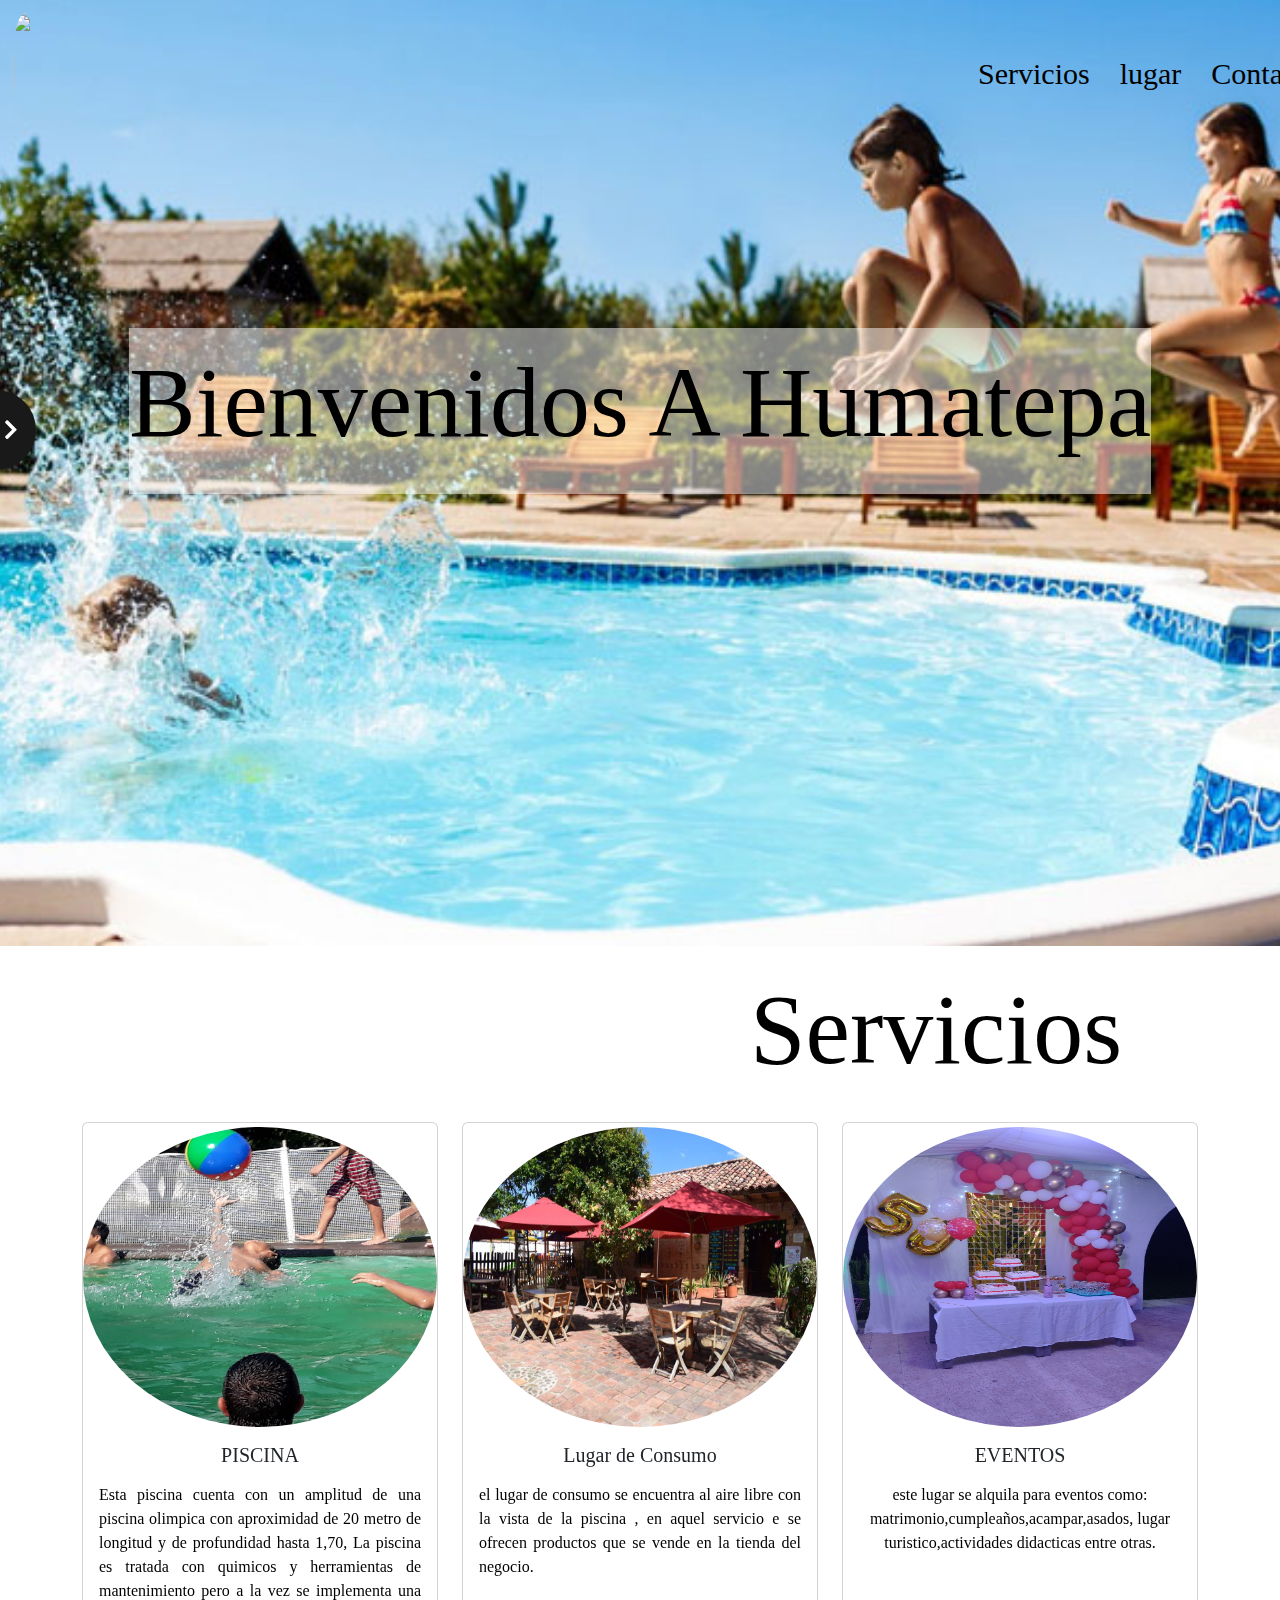
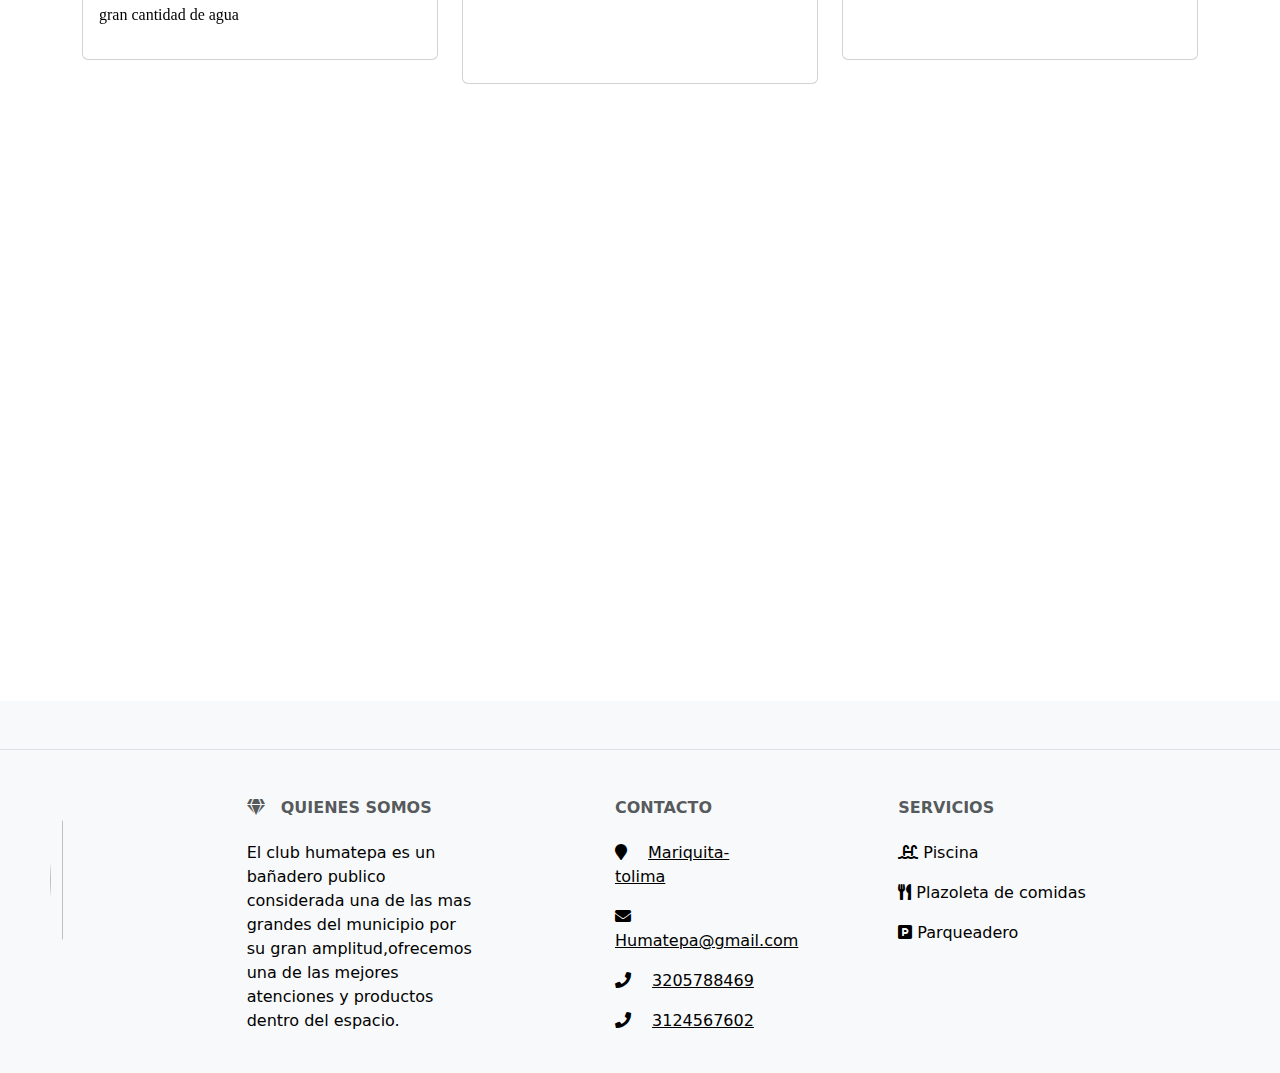
==== index.html @ 8a26dda5 "Add files via upload" ====
<!DOCTYPE html>
	<html>
	<head>
		<meta charset="utf-8">
		<meta name="viewport" content="width=device-width, initial-scale=1">
    <link rel="icon" type="image/png" href="imagenes/LOGO.png">
    		  <link href="https://cdn.jsdelivr.net/npm/bootstrap@5.3.3/dist/css/bootstrap.min.css" rel="stylesheet">
  <script src="https://cdn.jsdelivr.net/npm/bootstrap@5.3.3/dist/js/bootstrap.bundle.min.js"></script>
  <link rel="stylesheet" type="text/css" href="estilo.css">
 <meta charset="UTF-8">
  <meta name="viewport" content="width=device-width, user-scalable=no, initial-scale=1.0, maximum-scale=1.0, minimum-scale=1.0">

  <!-- Estilos -->
  <link rel="stylesheet" href="estilos.css">

  <!-- Iconos -->
  <link rel="stylesheet" href="https://use.fontawesome.com/releases/v5.1.0/css/all.css">

  
</head>
<body>
  
  <ul id="redes-sociales">
      <a class="menu-button" href="#redes-sociales" title="Abrir | Síguenos en Nuestras Redes Sociales">
          <i class="fas fa-chevron-right"></i>
      </a>
      <a class="menu-button" href="#0" title="Cerrar | Síguenos en Nuestras Redes Sociales">
          <i class="fas fa-chevron-left"></i>
      </a>

      <li class="menu-item item-instagram">
          <a href="https://www.instagram.com/#">
              <i class="fab fa-instagram"></i>
          </a>
      </li>
      <li class="menu-item item-facebook">
          <a href="https://www.facebook.com/?locale=es_LA#">
              <i class="fab fa-facebook-square"></i>
          </a>
      </li>
      <li class="menu-item item-twiter">
          <a href="https://twitter.com/?lang=es#">
              <i class="fab fa-twitter-square"></i>
          </a>
      </li>
      <li class="menu-item item-cel">
          <a href="https://api.whatsapp.com/send/?phone=3208707363&text=Me+gustar%C3%ADa+saber+el+precio+del+coche&type=phone_number&app_absent=0#">
              <i class="fas fa-phone-square"></i>
          </a>
      </li>
  </ul>

	</head>

	<body>
		<header>
	<nav class="navbar navbar-expand-sm ">
  <div class="container-fluid">
    <a class="navbar-brand" href="javascript:void(0)"><img class="qw" src="imagenes/LOGO.png" width="130%" height="120px" ></a>
    <button class="navbar-toggler" type="button" data-bs-toggle="collapse" data-bs-target="#mynavbar">
      <span class="navbar-toggler-icon"></span>
    </button>
    <div class="collapse navbar-collapse" id="mynavbar">
      <ul class="navbar-nav me-auto">
        
        <li class="nav-item">
          <a class="nav-linku" href="servicios.html">Servicios</a>
        </li>
        <li class="nav-item">
          <a class="nav-linke" href="lugar.html">lugar</a>
        </li>
        <li class="nav-item">
          <a class="nav-linki" href="Contactenos.html">Contactenos</a>
        </li>
          
      </ul>
      <form class="d-flex">
        <input class="form-control me-2" type="text" placeholder="Search">
        <button class="btn btn-primary" type="button">Search</button>
      </form>
    </div>
  </div>
</nav>
</header>
<div>
  </div>
<div class="cuadro">

  <div class="textoc">

   <p>Bienvenidos A Humatepa</p>
    
  </div>


</div>
<br>
<h1>Servicios</h1>

  <!-- Inner -->
  
  <div class="carousel-inner py-4">
    <!-- Single item -->
    <div class="carousel-item active">
      <div class="container">
        <div class="row">
          <div class="col-lg-4">
            <div class="card">
              <img class="ñ" 
                src="imagenes/piscina.jpg"
                class="card-img-top"
                alt="Waterfall"
              />
              <div class="card-body">
                <center><h5 class="card-title">PISCINA</h5></center>
                <p class="card-text">
                  <p>Esta piscina cuenta con un amplitud de una piscina olimpica con aproximidad de 20 metro de longitud y de profundidad hasta 1,70, La piscina es tratada con quimicos y herramientas de mantenimiento pero a la vez se implementa una gran cantidad de agua </p>
                 
              </div>
            </div>
          </div>  

          <div class="col-lg-4 d-none d-lg-block">
            <div class="card">
              <img class="ñ" 
                src="imagenes/plazo.jpg"<
                class="card-img-top"
                alt="Sunset Over the Sea"
              />
              <div class="card-body">
                <center><h5 class="card-title">Lugar de Consumo</h5></center>
                <p class="card-text">
               <p>el lugar de consumo se encuentra  al aire libre con la vista de la piscina , en aquel servicio e se ofrecen productos  que se vende en la tienda del negocio.<br><br><br><br></p>
              </div>
            </div>
          </div>

          <div class="col-lg-4 d-none d-lg-block">
            <div class="card">
              <img class="ñ" 
              src="imagenes/eventos.jpg">
            
              <div class="card-body">
                <center><h5 class="card-title">EVENTOS</h5><center>
                <p class="card-text">
                <p>este lugar se alquila para eventos como:  matrimonio,cumpleaños,acampar,asados, lugar turistico,actividades didacticas entre otras.<br><br><br><br></p>
                
              </div>
            </div>
          </div>
        </div>
      </div>
    </div>
    <br><br><br><br><br><br><br><br><br><br><br><br><br><br><br><br><br><br><br><br><br><br><br><br><br><br><br>

     <iframe class="mapa" src="https://www.google.com/maps/embed?pb=!1m18!1m12!1m3!1d3973.3712854910145!2d-74.8966099!3d5.2042024!2m3!1f0!2f0!3f0!3m2!1i1024!2i768!4f13.1!3m3!1m2!1s0x8e40b5f4a525b23b%3A0xae070fa4fd0e39b1!2sPISCINA%20MUNICIPAL%20ESCUELA!5e0!3m2!1ses-419!2sco!4v1710727086634!5m2!1ses-419!2sco" width="700" height="500" style="border:0px;" allowfullscreen="" loading="lazy" referrerpolicy="no-referrer-when-downgrade"></iframe>


    <!-- Single item -->
    <div class="carousel-item">
      <div class="container">
        <div class="row">
          <div class="col-lg-4 col-md-12">
            <div class="card">
              <img
                src="https://mdbcdn.b-cdn.net/img/new/standard/nature/184.webp"
                class="card-img-top"
                alt="Fissure in Sandstone"
              />
              <div class="card-body">
                <h5 class="card-title">Card title</h5>
                <p class="card-text">
                  Some quick example text to build on the card title and make up the bulk
                  of the card's content.
                </p>
                <a href="#!" class="btn btn-primary">Button</a>
              </div>
            </div>
          </div>

          <div class="col-lg-4 d-none d-lg-block">
            <div class="card">
              <img
                src="https://mdbcdn.b-cdn.net/img/new/standard/nature/185.webp"
                class="card-img-top"
                alt="Storm Clouds"
              />
              <div class="card-body">
                <h5 class="card-title">Card title</h5>
                <p class="card-text">
                  Some quick example text to build on the card title and make up the bulk
                  of the card's content.
                </p>
                <a href="#!" class="btn btn-primary">Button</a>
              </div>
            </div>
          </div>

          <div class="col-lg-4 d-none d-lg-block">
            <div class="card">
              <img
                src="https://mdbcdn.b-cdn.net/img/new/standard/nature/186.webp"
                class="card-img-top"
                alt="Hot Air Balloons"
              />
              <div class="card-body">
                <h5 class="card-title">Card title</h5>
                <p class="card-text">
                  Some quick example text to build on the card title and make up the bulk
                  of the card's content.
                </p>
                <a href="#!" class="btn btn-primary">Button</a>
              </div>
            </div>
          </div>
        </div>
      </div>
    </div>

    <!-- Single item -->
    <div class="carousel-item">
      <div class="container">
        <div class="row">
          <div class="col-lg-4 col-md-12">
            <div class="card">
              <img
                src="https://mdbcdn.b-cdn.net/img/new/standard/nature/184.webp"
                class="card-img-top"
                alt="Fissure in Sandstone"
              />
              <div class="card-body">
                <h5 class="card-title">Card title</h5>
                <p class="card-text">
                  Some quick example text to build on the card title and make up the bulk
                  of the card's content.
                </p>
                <a href="#!" class="btn btn-primary">Button</a>
              </div>
            </div>
          </div>

          <div class="col-lg-4 d-none d-lg-block">
            <div class="card">
              <img
                src="https://mdbcdn.b-cdn.net/img/new/standard/nature/185.webp"
                class="card-img-top"
                alt="Storm Clouds"
              />
              <div class="card-body">
                <h5 class="card-title">Card title</h5>
                <p class="card-text">
                  Some quick example text to build on the card title and make up the bulk
                  of the card's content.
                </p>
                <a href="#!" class="btn btn-primary">Button</a>
              </div>
            </div>
          </div>

          <div class="col-lg-4 d-none d-lg-block">
            <div class="card">
              <img
                src="https://mdbcdn.b-cdn.net/img/new/standard/nature/186.webp"
                class="card-img-top"
                alt="Hot Air Balloons"
              />
              <div class="card-body">
                <h5 class="card-title">Card title</h5>
                <p class="card-text">
                  Some quick example text to build on the card title and make up the bulk
                  of the card's content.
                </p>
                <a href="#!" class="btn btn-primary">Button</a>
              </div>
            </div>
          </div>
        </div>
      </div>
    </div>

    <!-- Single item -->
    <div class="carousel-item">
      <div class="container">
        <div class="row">
          <div class="col-lg-4 col-md-12 mb-4 mb-lg-0">
            <div class="card">
              <img
                src="https://mdbcdn.b-cdn.net/img/new/standard/nature/187.webp"
                class="card-img-top"
                alt="Peaks Against the Starry Sky"
              />
              <div class="card-body">
                <h5 class="card-title">Card title</h5>
                <p class="card-text">
                  Some quick example text to build on the card title and make up the bulk
                  of the card's content.
                </p>
                <a href="#!" class="btn btn-primary">Button</a>
              </div>
            </div>
          </div>

          <div class="col-lg-4 mb-4 mb-lg-0 d-none d-lg-block">
            <div class="card">
              <img
                src="https://mdbcdn.b-cdn.net/img/new/standard/nature/188.webp"
                class="card-img-top"
                alt="Bridge Over Water"
              />
              <div class="card-body">
                <h5 class="card-title">Card title</h5>
                <p class="card-text">
                  Some quick example text to build on the card title and make up the bulk
                  of the card's content.
                </p>
                <a href="#!" class="btn btn-primary">Button</a>
              </div>
            </div>
          </div>

          <div class="col-lg-4 mb-4 mb-lg-0 d-none d-lg-block">
            <div class="card">
              <img
                src="https://mdbcdn.b-cdn.net/img/new/standard/nature/189.webp"
                class="card-img-top"
                alt="Purbeck Heritage Coast"
              />
              <div class="card-body">
                <h5 class="card-title">Card title</h5>
                <p class="card-text">
                  Some quick example text to build on the card title and make up the bulk
                  of the card's content.
                </p>
                <a href="#!" class="btn btn-primary">Button</a>
              </div>
            </div>
          </div>
        </div>
      </div>
    </div>
  </div>
  <!-- Inner -->
</div>
<!-- Carousel wrapper -->
 
<!-- Footer -->
<footer class="text-center text-lg-start bg-body-tertiary text-muted">
  <!-- Section: Social media -->
  <section class="d-flex justify-content-center justify-content-lg-between p-4 border-bottom">
    <!-- Left -->
    <div class="me-5 d-none d-lg-block">
      <span></span>
    </div>
    <!-- Left -->

    <!-- Right -->
    
    <!-- Right -->
  </section>
  <!-- Section: Social media -->

  <!-- Section: Links  -->
  <img class="logo2" src="imagenes/LOGO.png">
  <section class="">
    <div class="container text-center text-md-start mt-5">
      <!-- Grid row -->
      <div class="row mt-3">
        <!-- Grid column -->
        <div class="col-md-3 col-lg-4 col-xl-3 mx-auto mb-4">
          <!-- Content -->
          <h6 class="text-uppercase fw-bold mb-4">
            <i class="fas fa-gem me-3"></i>Quienes Somos
          </h6>
          <p>
          El club humatepa es un bañadero publico considerada una de las mas grandes del municipio por su gran amplitud,ofrecemos una de las mejores atenciones y productos dentro del espacio.
          </p>
        </div>
        <!-- Grid column -->

        <!-- Grid column -->
        <div class="col-md-2 col-lg-2 col-xl-2 mx-auto mb-4">
          <!-- Links -->
          <h6 class="text-uppercase fw-bold mb-4">
            Contacto
          </h6>
          <p>
            <p><i class="fas fa-map-marker me-3"></i> <a href="https://www.google.com/maps/place/PISCINA+MUNICIPAL+ESCUELA/@5.2042077,-74.8991902,17z/data=!3m1!4b1!4m6!3m5!1s0x8e40b5f4a525b23b:0xae070fa4fd0e39b1!8m2!3d5.2042024!4d-74.8966099!16s%2Fg%2F11dxsmp6d1?entry=ttu#!" class="text-reset">Mariquita-tolima</a>
          </p>
          <p>
            <p><i class="fas fa-envelope me-3"></i><a href="https://www.google.com/intl/es-419/gmail/about/" class="text-reset">Humatepa@gmail.com</a>
          </p>
          <p>
             <p><i class="fas fa-phone me-3"></i> <a href="https://web.whatsapp.com/#!" class="text-reset">3205788469</a>
          </p>
          <p>
            <p><i class="fas fa-phone me-3"></i> <a href="https://web.whatsapp.com/#!" class="text-reset">3124567602</a>
          </p>
        </div>
        <!-- Grid column -->

        <!-- Grid column -->
        <div class="col-md-4 col-lg-3 col-xl-3 mx-auto mb-md-0 mb-4">
          <!-- Links -->
          <h6 class="text-uppercase fw-bold mb-4">Servicios</h6>
          <p><i class="fas fa-swimming-pool"></i> Piscina</p>
          <p>
            <i class="fas fa-utensils"></i>
            Plazoleta de comidas
          </p>
          <p><i class="fas fa-parking"></i> Parqueadero</p>
          
        </div>
        <!-- Grid column -->
      </div>
      <!-- Grid row -->
    </div>
  </section>

  </body>
  </html>
---- estilo.css ----
header{
   background-color:  ;

}

.nav-linku{
	color: black  ;
	font-family: Algerian;
    font-size: 30px;
    margin: auto;
    margin-left: 930px;
    text-decoration: none;

	


	
}
.qw{
 border-radius: 50%;
 color: #3CAEF3 ;
 


}

.nav-linke{

	color: black  ;
	font-family: Algerian;
    font-size: 30px;
    margin: auto;
    margin-left:30px;
text-decoration: none;

	
}
.nav-linki{

	 color: black ;
	 font-family: Algerian;
    font-size: 30px;
    margin: auto;
    margin-left: 30px;
    text-decoration: none;


	
}
a:hover{
	text-decoration:underline;
	color: black;


	

}
.carousel-caption{
	margin-top: 90px;

}
.ñ{
	width: 100%;
	height: 300px;
	margin: auto;  
	margin-top: 4px;
	border-radius: 50%;


}
.q{

	width: 0%;
}.
.pa{
	height: 700px;
	width: 200%;
}
.pe{

	width: 100;
}
.cuadro{
	background: url(imagenes/pe.jpg);
	background-size: cover;
	background-position: center;
	width: 100% ;
	height: 1000px;
	align-items: center;
	justify-content: center;
	display: flex;
	margin-top: -200px;



	
}
.textoc{
	margin-top: -70px;
    font-family: Amasis MT Pro Black;
    color: black;
    font-size: 100px;
    border: 10px;
    background-color: rgba(255,255,255,0.5);
    


}
.card-body{
	font-family: algerian;
    text-align:justify; }
.logo2{
width:10% ;
height:200px ;
border-radius:50% ;
float: left;
margin-left: 50px;
margin-top: 30px;

}
.whatsapp {
  position:fixed;
  width:60px;
  height:60px;
  bottom:40px;
  right:40px;
  background-color:#25d366;
  color:#FFF;
  border-radius:50px;
  text-align:center;
  font-size:30px;
  z-index:100;
}

.whatsapp-icon {
  margin-top:13px;
}
#redes-sociales {
    width: auto;
    height: auto;
    position: fixed;
    left: 20px;
    top: 60%;
    margin: -75px 0 0 -75px;
    list-style: none;
    font-size: 200%;
    transform: rotate(90deg);
}

#redes-sociales:not(:target)>a:first-of-type,
#redes-sociales:target>a:last-of-type {
    opacity: 1;
    z-index: 1;
}

#redes-sociales:not(:target)>.fa-chevron-right:before,
#redes-sociales:target>.fa-chevron-left:before {
    opacity: 1;
}

.menu-button {
    opacity: 0;
    width: 80px;
    height: 80px;
    position: absolute;
    left: 50%;
    top: 50%;
    margin: -75px 0 0 -75px;
    border-radius: 50%;
    background: #191919;
    background-size: 100%;
    overflow: hidden;
    text-decoration: none;
    display: flex;
    justify-content: center;
    align-items: center;
    transform: rotate(-90deg);
}

#redes-sociales .fa-chevron-left {
    color: #fff;
    font-size: 22px;
    margin-left: 30px;

    -webkit-transition: all 0.3s ease-out;
    -o-transition: all 0.3s ease-out;
    transition: all 0.3s ease-out;
}

#redes-sociales .fa-chevron-right {
    color: #fff;
    font-size: 22px;
    margin-left: 30px;

    -webkit-transition: all 0.3s ease-out;
    -o-transition: all 0.3s ease-out;
    transition: all 0.3s ease-out;
}

.menu-item {
    width: 50px;
    height: 50px;
    position: absolute;
    left: 55%;
    line-height: 5px;
    margin: -50px 0 0 -55px;
    border-radius: 50%;
    background: #191919;
    z-index: -2;
    transition: all 0.3s ease-out;
}

.menu-item a
 {
    color: #fff;
    position: relative;
    display: block;
    transform: rotate(-90deg);
    margin: auto;
    font-size: 20px;
}

#redes-sociales:target>.menu-item:nth-child(6) {
    transform: rotate(60deg) translateY(-120px) rotate(300deg);
    transition-delay: 0s;
}

#redes-sociales:target>.menu-item:nth-child(5) {
    transform: rotate(20deg) translateY(-120px) rotate(-20deg);
    transition-delay: 0.1s;
}

#redes-sociales:target>.menu-item:nth-child(3) {
    transform: rotate(-20deg) translateY(-120px) rotate(20deg);
    transition-delay: 0.2s;
}

#redes-sociales:target>.menu-item:nth-child(4) {
    transform: rotate(-60deg) translateY(-120px) rotate(60deg);
    transition-delay: 0.3s;
}

.menu-item.item-facebook {
    background: #3b5998;
}

.menu-item.item-facebook:hover {
    box-shadow: 5px 0 20px #3b5998;
}

.menu-item.item-instagram {
    background: radial-gradient(circle at 100% 107%, #fdf497 0%, #fdf497 5%, #fd5949 45%,#d6249f 60%,#285AEB 90%) #d6249f;
}

.menu-item.item-instagram:hover {
    box-shadow: 5px 0 20px #fd5949;
}

.menu-item.item-twiter {
    background: #55acee;
}

.menu-item.item-twiter:hover {
    box-shadow: 5px 0 20px #55acee;
}

.menu-item.item-cel {
    background: #4dc247;
}

.menu-item.item-cel:hover {
    box-shadow: 5px 0 20px #4dc247;
}
.card-img-top{
	margin-left: 80PX;

}
.mapa{
 margin-left: 700px;
 border-radius: 50%;




}

h1{
    font-size: 100px;
    margin-left: 750px;
    float: left;
    color: black;
    font-family:Amasis MT Pro Black ;
}
.container2{

margin-left: 400px;
}
.session-title {
  padding: 30px;
  margin: 0px;
}
.session-title h2 {
  width: 100%;
  text-align: center;
  font-size: 1.8rem;
  color: whIT;
}
.session-title p {
  width: 100%;
  text-align: center;
  font-size: 0.9rem;
  color: ;
  
}

.cf-container {
  margin-top: 5%;
}
.cf-container .form-row {
  margin-bottom: 20px;
}
.cf-container .form-row label {
  font-weight: 600;
  font-size: 0.93rem;
  margin- 4px;
}
.cf-container .form-row .form-control {
  border-radius: 0px;
  background-color: rgba(234, 233, 233, 0.78);
}
.cf-container .agre p {
  font-size: 0.9rem;
}
.L{
    color: black;
    background-color: rgba(255,255,255,0.5);
}
 P{
    color:black;
    
    text-align: absolute;
 }
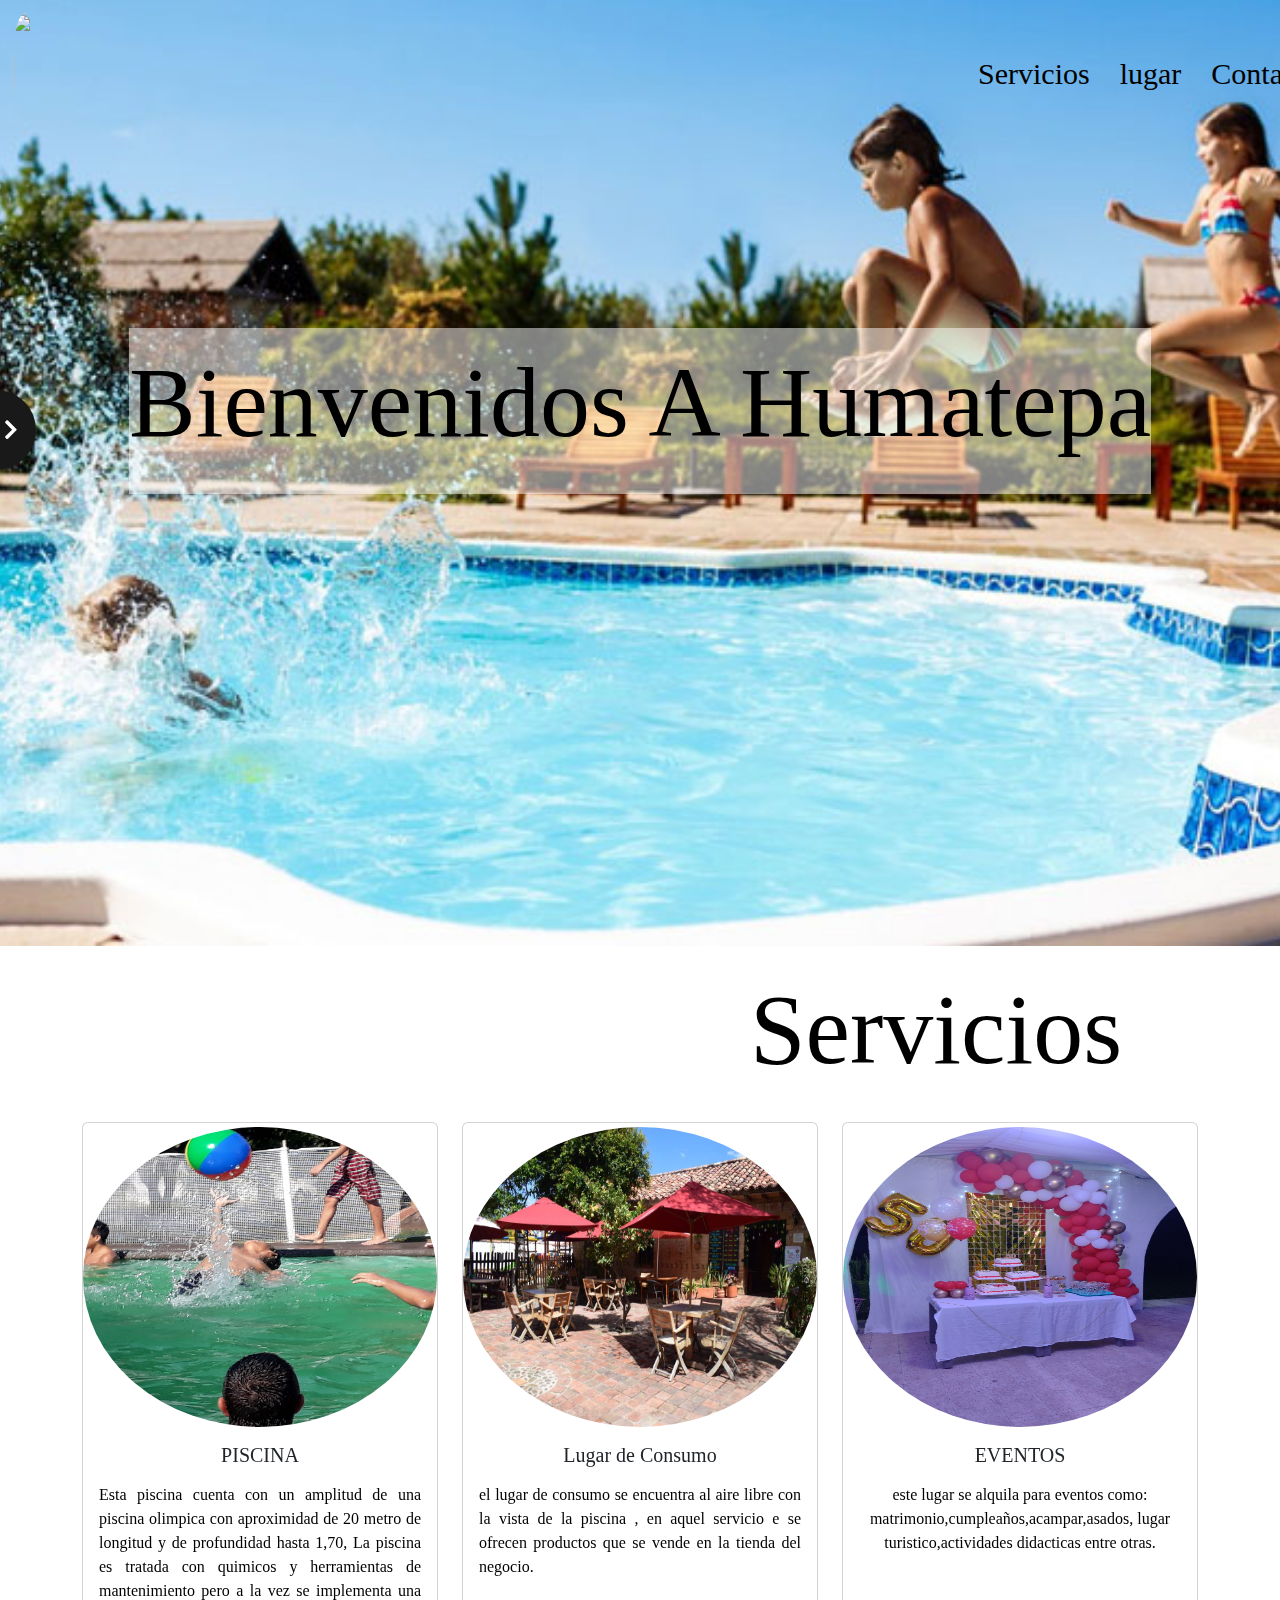
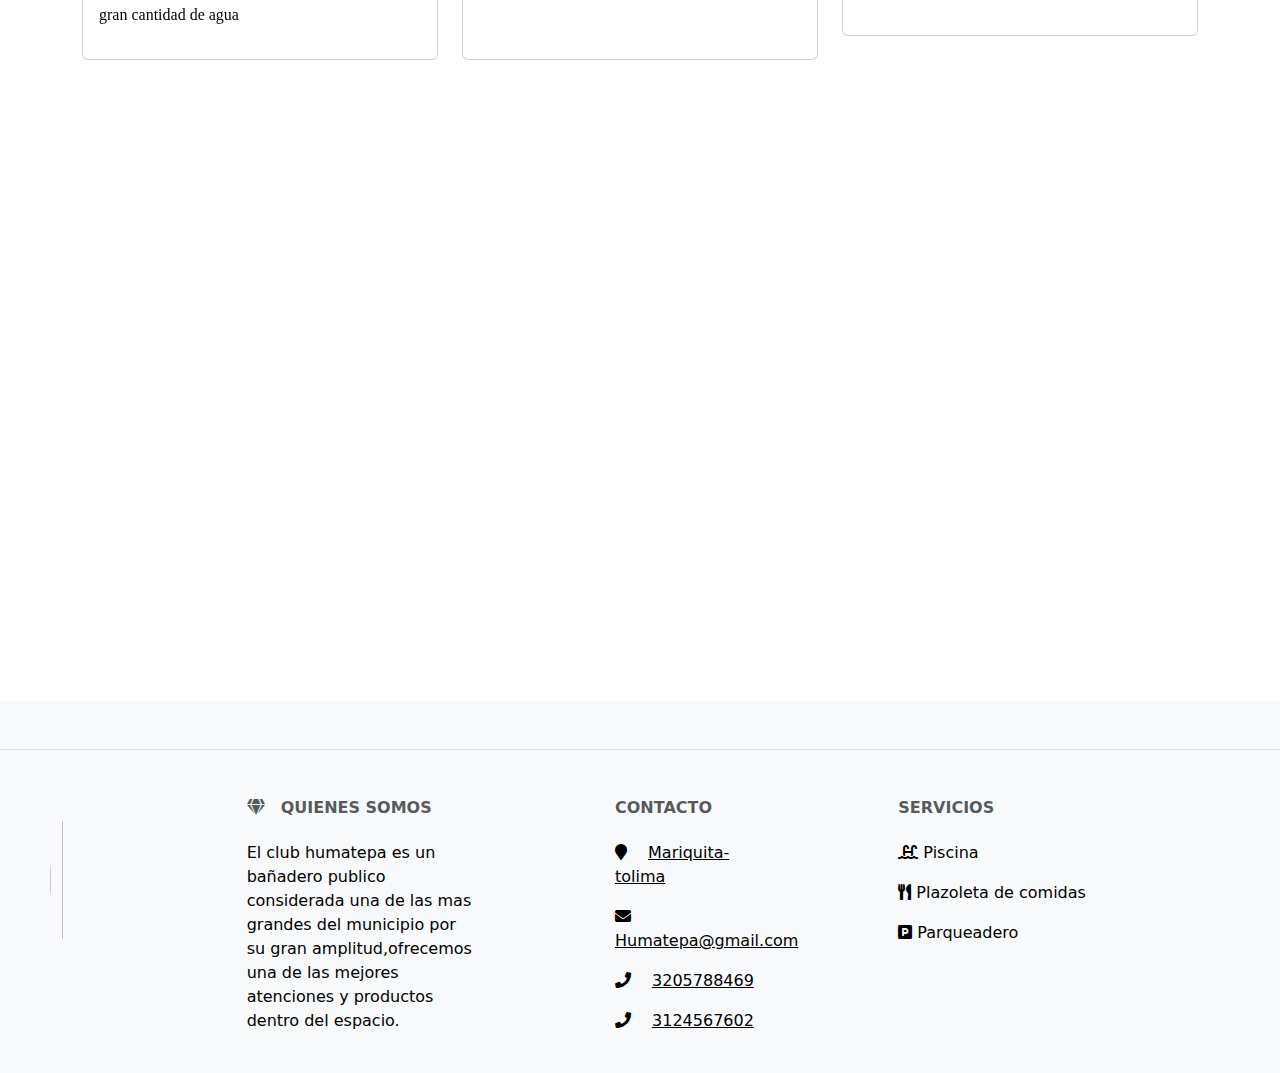
==== commit 7e7fca7c: "Update index.html" ====
--- a/index.html
+++ b/index.html
@@ -3,7 +3,7 @@
 	<head>
 		<meta charset="utf-8">
 		<meta name="viewport" content="width=device-width, initial-scale=1">
-    <link rel="icon" type="image/png" href="imagenes/LOGO.png">
+    <link rel="icon" type="image/png" href="imagenes/logo.png">
     		  <link href="https://cdn.jsdelivr.net/npm/bootstrap@5.3.3/dist/css/bootstrap.min.css" rel="stylesheet">
   <script src="https://cdn.jsdelivr.net/npm/bootstrap@5.3.3/dist/js/bootstrap.bundle.min.js"></script>
   <link rel="stylesheet" type="text/css" href="estilo.css">
@@ -130,7 +130,7 @@
               <div class="card-body">
                 <center><h5 class="card-title">Lugar de Consumo</h5></center>
                 <p class="card-text">
-               <p>el lugar de consumo se encuentra  al aire libre con la vista de la piscina , en aquel servicio e se ofrecen productos  que se vende en la tienda del negocio.<br><br><br><br></p>
+               <p>el lugar de consumo se encuentra  al aire libre con la vista de la piscina , en aquel servicio e se ofrecen productos  que se vende en la tienda del negocio.<br><br><br></p>
               </div>
             </div>
           </div>
@@ -143,7 +143,7 @@
               <div class="card-body">
                 <center><h5 class="card-title">EVENTOS</h5><center>
                 <p class="card-text">
-                <p>este lugar se alquila para eventos como:  matrimonio,cumpleaños,acampar,asados, lugar turistico,actividades didacticas entre otras.<br><br><br><br></p>
+                <p>este lugar se alquila para eventos como:  matrimonio,cumpleaños,acampar,asados, lugar turistico,actividades didacticas entre otras.<br><br><br></p>
                 
               </div>
             </div>
@@ -417,4 +417,4 @@
   </section>
 
   </body>
-  </html>+  </html>
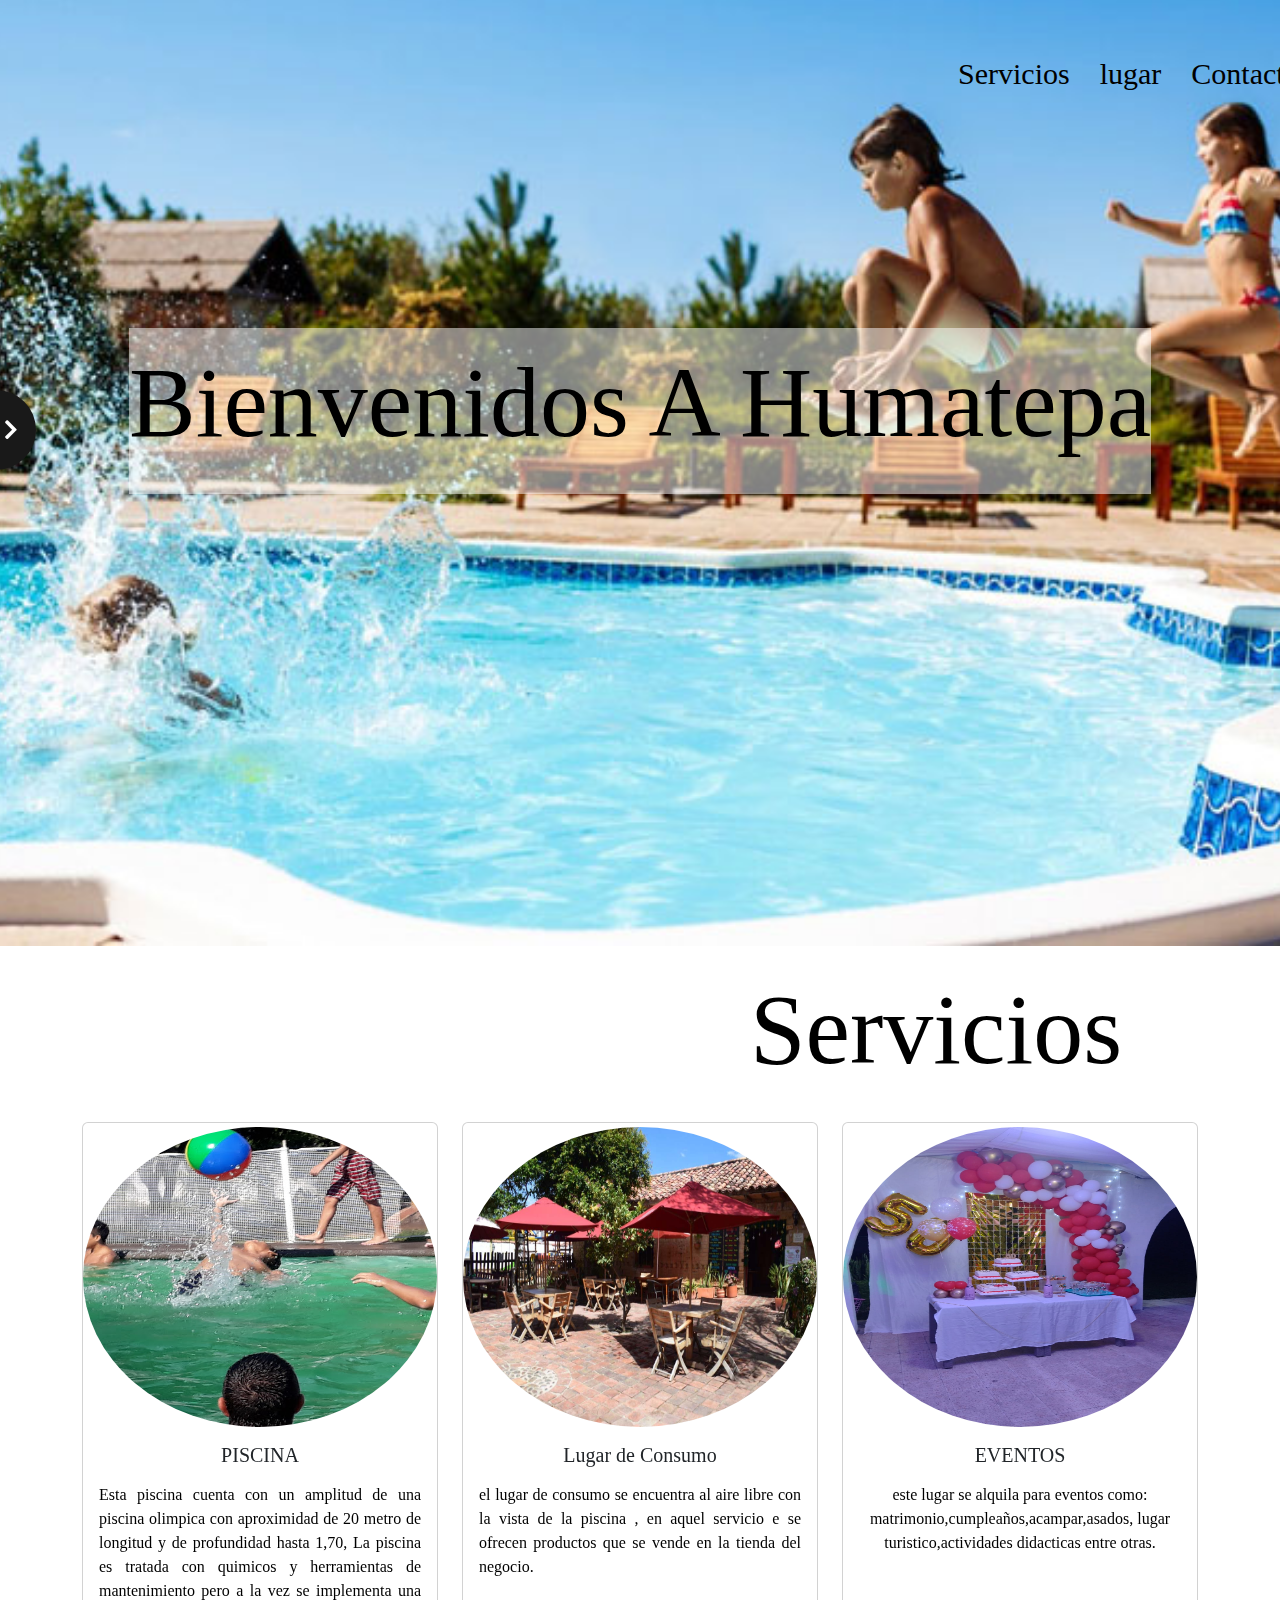
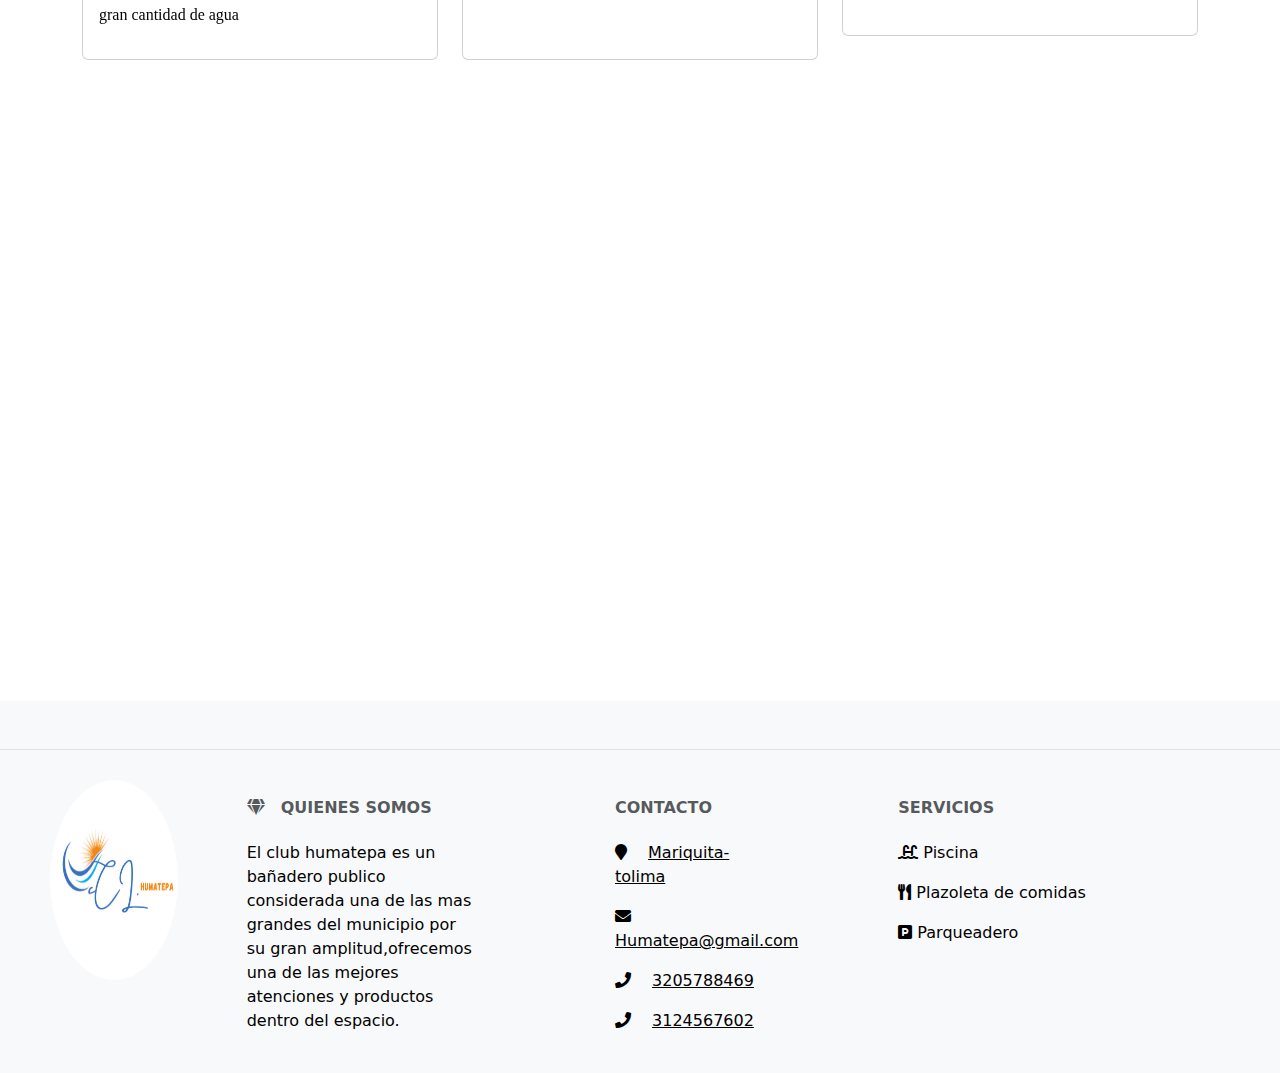
==== commit 6661f2b1: "Update index.html" ====
--- a/index.html
+++ b/index.html
@@ -3,7 +3,7 @@
 	<head>
 		<meta charset="utf-8">
 		<meta name="viewport" content="width=device-width, initial-scale=1">
-    <link rel="icon" type="image/png" href="imagenes/logo.png">
+    <link rel="icon" type="image/jpg" href="imagenes/logo.jpg">
     		  <link href="https://cdn.jsdelivr.net/npm/bootstrap@5.3.3/dist/css/bootstrap.min.css" rel="stylesheet">
   <script src="https://cdn.jsdelivr.net/npm/bootstrap@5.3.3/dist/js/bootstrap.bundle.min.js"></script>
   <link rel="stylesheet" type="text/css" href="estilo.css">
@@ -56,7 +56,7 @@
 		<header>
 	<nav class="navbar navbar-expand-sm ">
   <div class="container-fluid">
-    <a class="navbar-brand" href="javascript:void(0)"><img class="qw" src="imagenes/LOGO.png" width="130%" height="120px" ></a>
+    <a class="navbar-brand" href="javascript:void(0)"><img class="qw" src="imagenes/logo.jpg" width="130%" height="120px" ></a>
     <button class="navbar-toggler" type="button" data-bs-toggle="collapse" data-bs-target="#mynavbar">
       <span class="navbar-toggler-icon"></span>
     </button>
@@ -360,7 +360,7 @@
   <!-- Section: Social media -->
 
   <!-- Section: Links  -->
-  <img class="logo2" src="imagenes/LOGO.png">
+  <img class="logo2" src="imagenes/logo.jpg">
   <section class="">
     <div class="container text-center text-md-start mt-5">
       <!-- Grid row -->
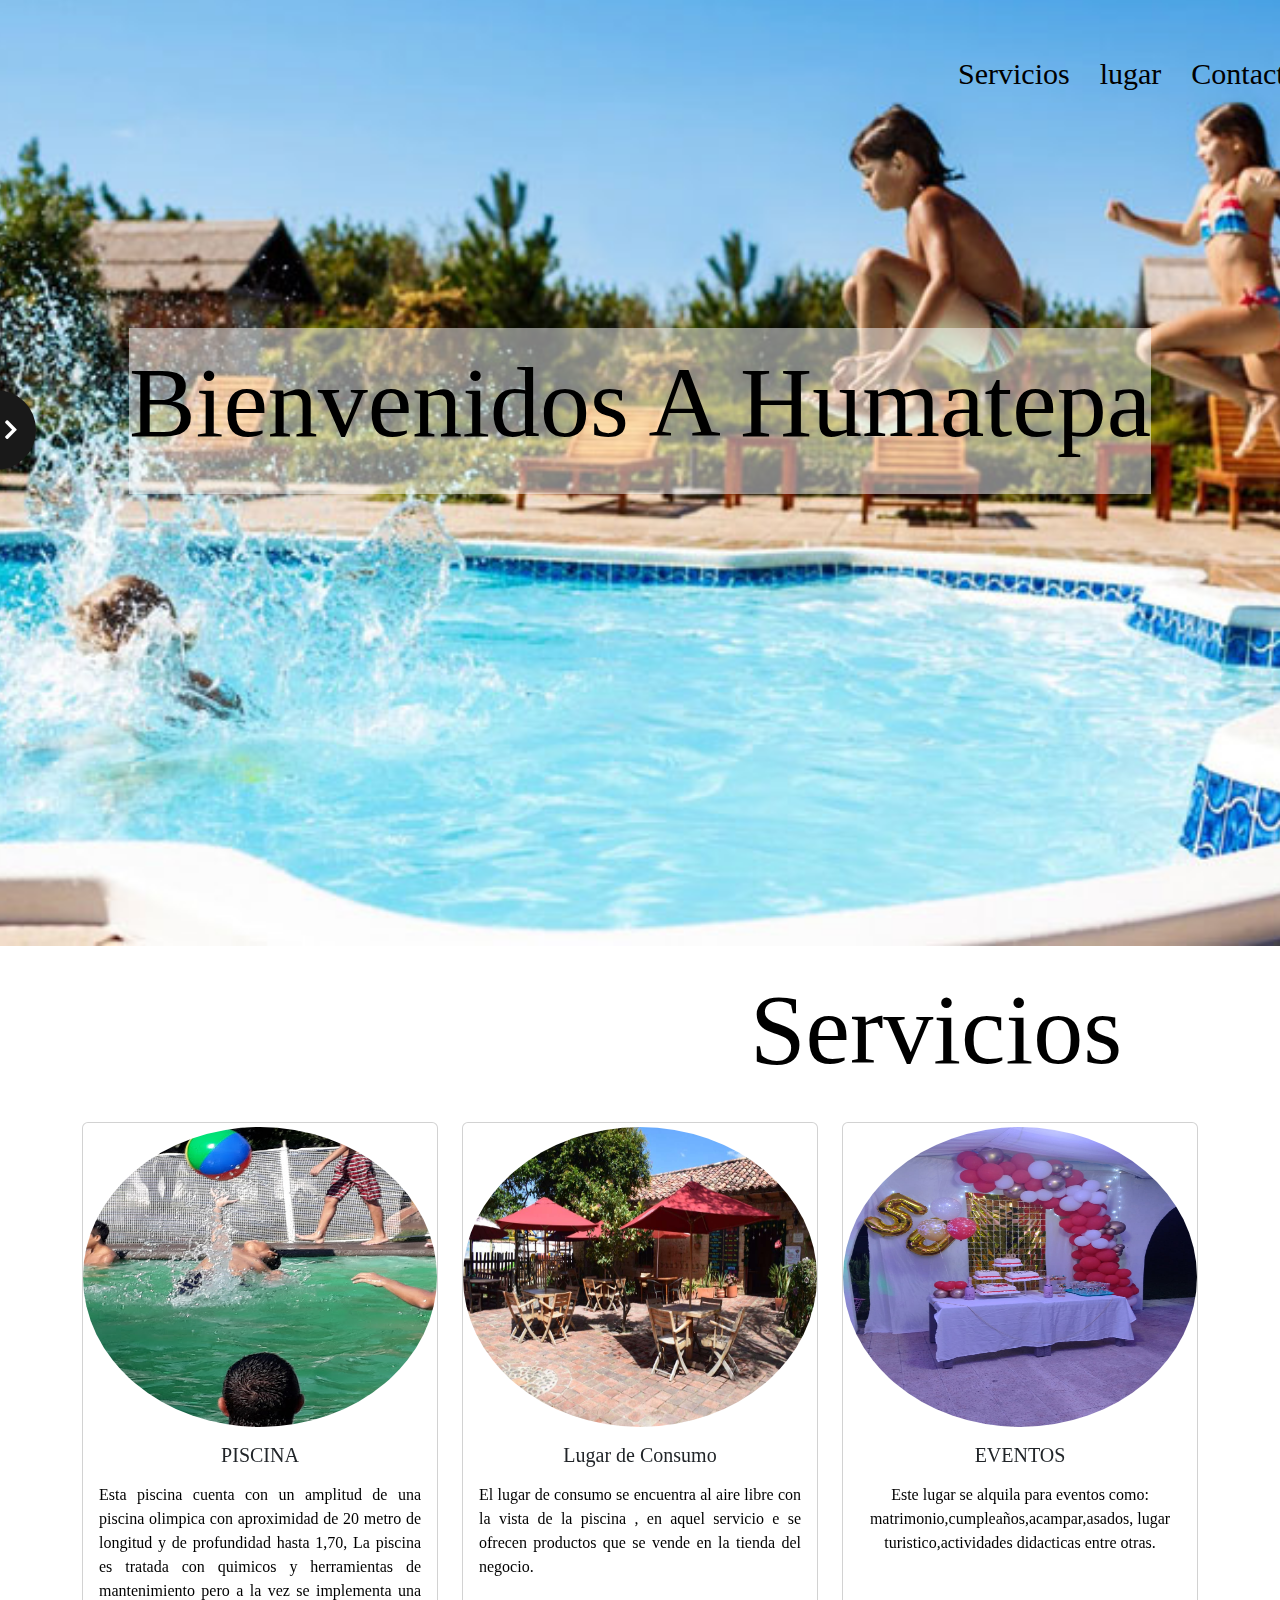
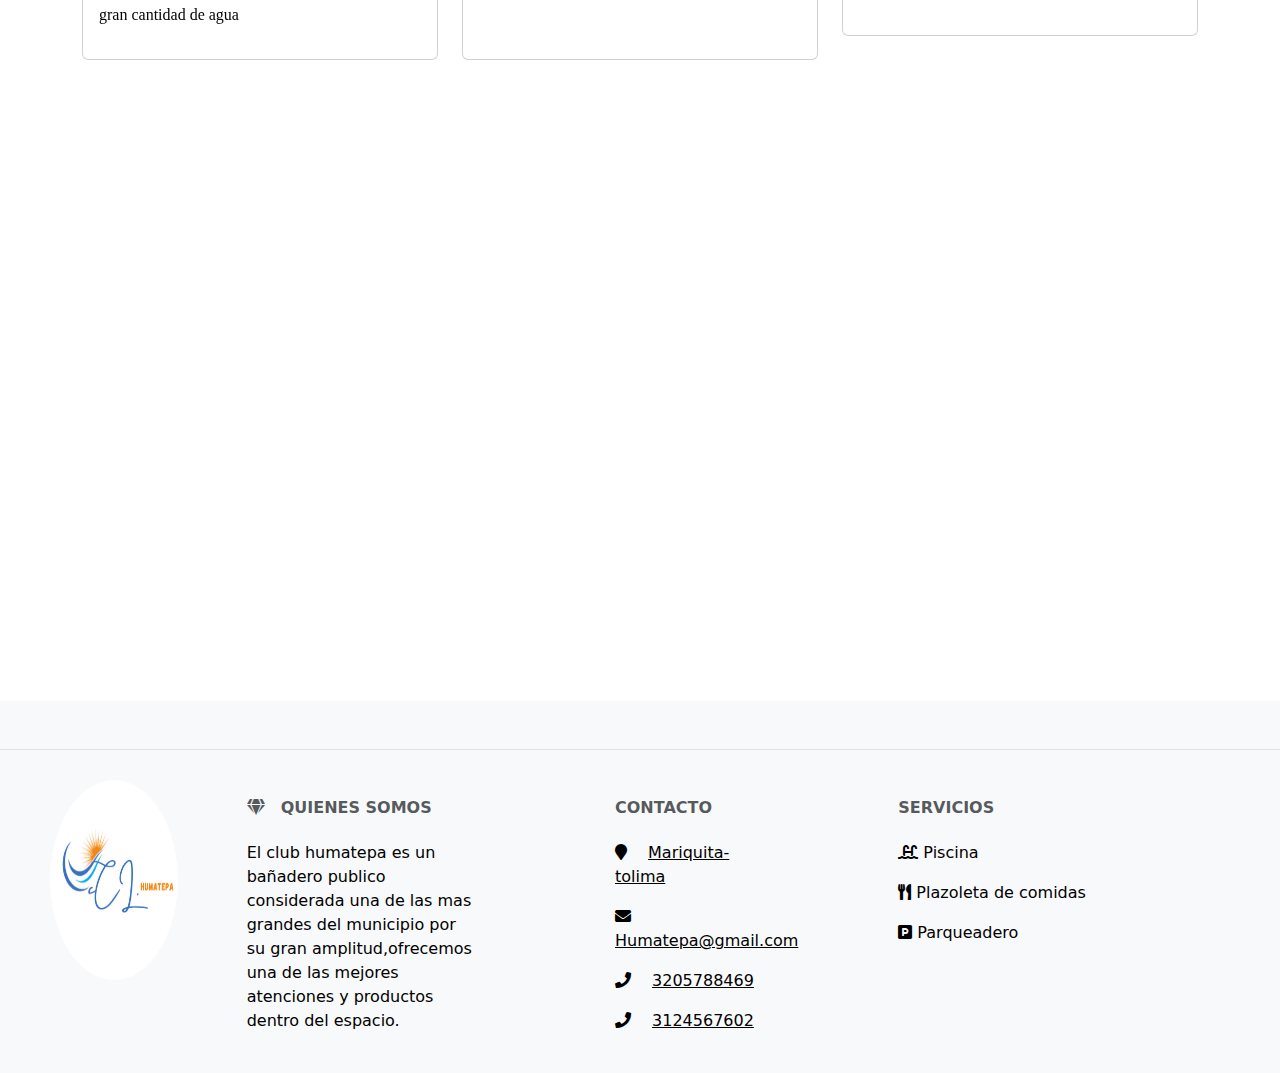
==== commit 4bbfac2e: "Update index.html" ====
--- a/index.html
+++ b/index.html
@@ -130,7 +130,7 @@
               <div class="card-body">
                 <center><h5 class="card-title">Lugar de Consumo</h5></center>
                 <p class="card-text">
-               <p>el lugar de consumo se encuentra  al aire libre con la vista de la piscina , en aquel servicio e se ofrecen productos  que se vende en la tienda del negocio.<br><br><br></p>
+               <p>El lugar de consumo se encuentra  al aire libre con la vista de la piscina , en aquel servicio e se ofrecen productos  que se vende en la tienda del negocio.<br><br><br></p>
               </div>
             </div>
           </div>
@@ -143,7 +143,7 @@
               <div class="card-body">
                 <center><h5 class="card-title">EVENTOS</h5><center>
                 <p class="card-text">
-                <p>este lugar se alquila para eventos como:  matrimonio,cumpleaños,acampar,asados, lugar turistico,actividades didacticas entre otras.<br><br><br></p>
+                <p>Este lugar se alquila para eventos como:  matrimonio,cumpleaños,acampar,asados, lugar turistico,actividades didacticas entre otras.<br><br><br></p>
                 
               </div>
             </div>
